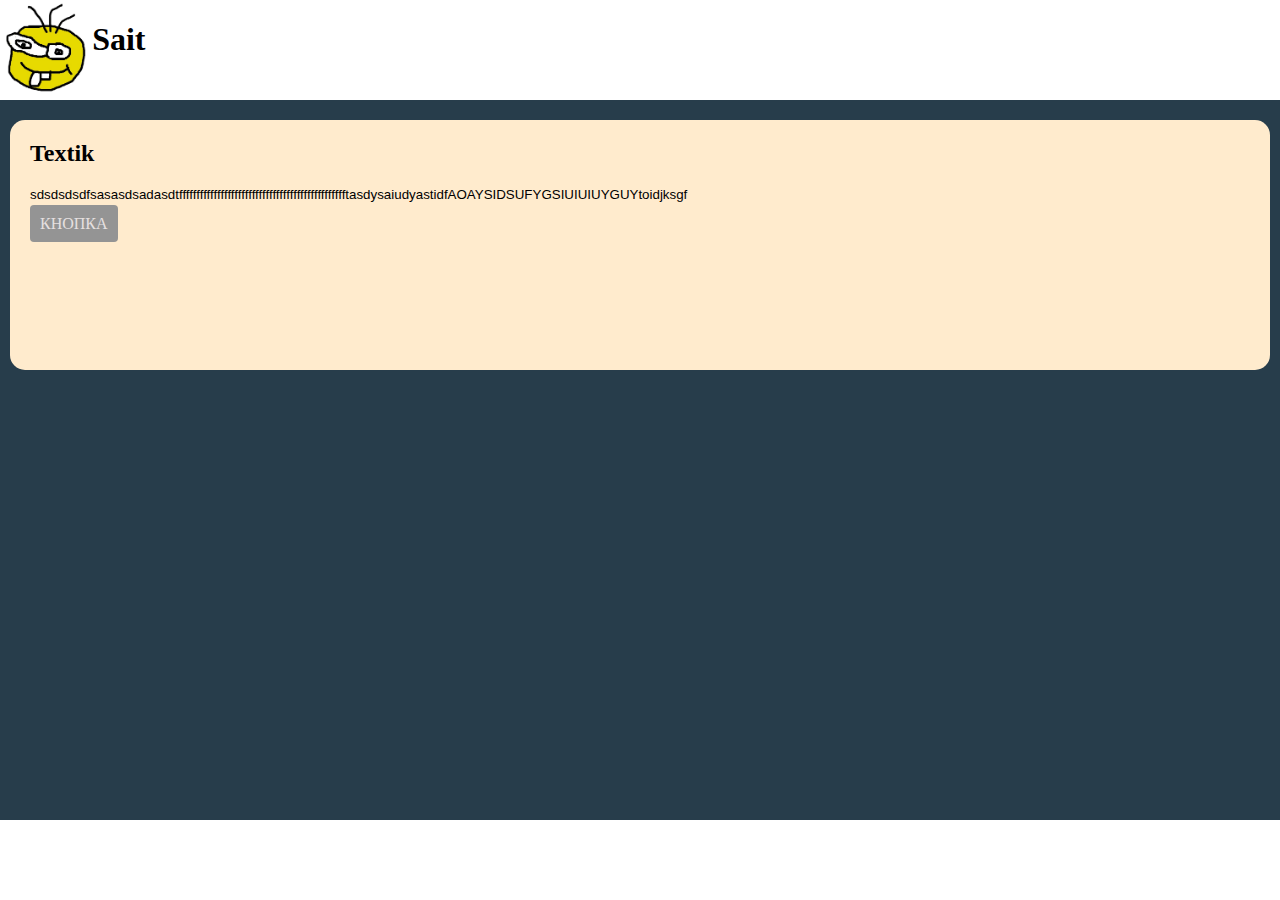
==== index.html @ 24f1e551 "Add files via upload" ====
<!DOCTYPE html>
<html lang="en">
<head>
    <meta charset="UTF-8">
    <meta http-equiv="X-UA-Compatible" content="IE=edge">
    <meta name="viewport" content="width=device-width, initial-scale=1.0">
    <title>Document</title>

    <link rel="stylesheet" href="style.css">

</head>
<body>
    <header>
        <img class="logo" src="./images/logo.png" alt="">
        <h1>Sait</h1>
        <img class="chelovek" src="./images/chelovek.png" alt="">
        <img class="setting" src="./images/setting.png" alt="">
    </header>
    <main>
        <div class="post">
           <img class="post_img" src="https://encrypted-tbn0.gstatic.com/images?q=tbn:ANd9GcQvmcTCL1L_mEW-WcMH5QVaEo9bKju5Od0kNQ&s" alt="">
           <div>
               <h2>Textik</h2>
               <p class="shrift">sdsdsdsdfsasasdsadasdtfffffffffffffffffffffffffffffffffffffffffffffffftasdysaiudyastidfAOAYSIDSUFYGSIUIUIUYGUYtoidjksgf</p>
               <a class="button" target="_blank" href="https://www.google.com/">КНОПКА</a>
           </div>
        </div>
    </main>
</body>
</html>
---- style.css ----
.logo {
    height: 100px
}

header {
    display: flex;
}

.chelovek {
    margin-left: 1650px;
    height: 50px;
}

.setting {
    height: 50px
}

main {
    background-color: rgb(39, 61, 75);
    height: 700px;
    padding: 10px;
}

body {
    margin: 0;
}

.post {
    background-color: blanchedalmond;
    height: 250px;
    display: flex;
    border-radius: 15px;
    margin-top: 10px;
}

.post_img {
    margin-right: 20px;
    border-top-left-radius: 15px;
    border-bottom-left-radius: 15px;
}

.shrift {
    font-size: smaller;
    font-family: Arial, Helvetica, sans-serif;
}

.button {
    text-decoration: none;
    background-color: rgb(148, 148, 148);
    padding: 10px;
    border-radius: 4px;
    color:rgb(230, 224, 224);
}

.button:hover {
    background-color: rgb(168, 167, 167);
    
}

.button:active {
    background-color: whitesmoke;
    border-color: darkgray;
    color: darkgrey;
    border: 2px rgb(148, 148, 148) solid;
}
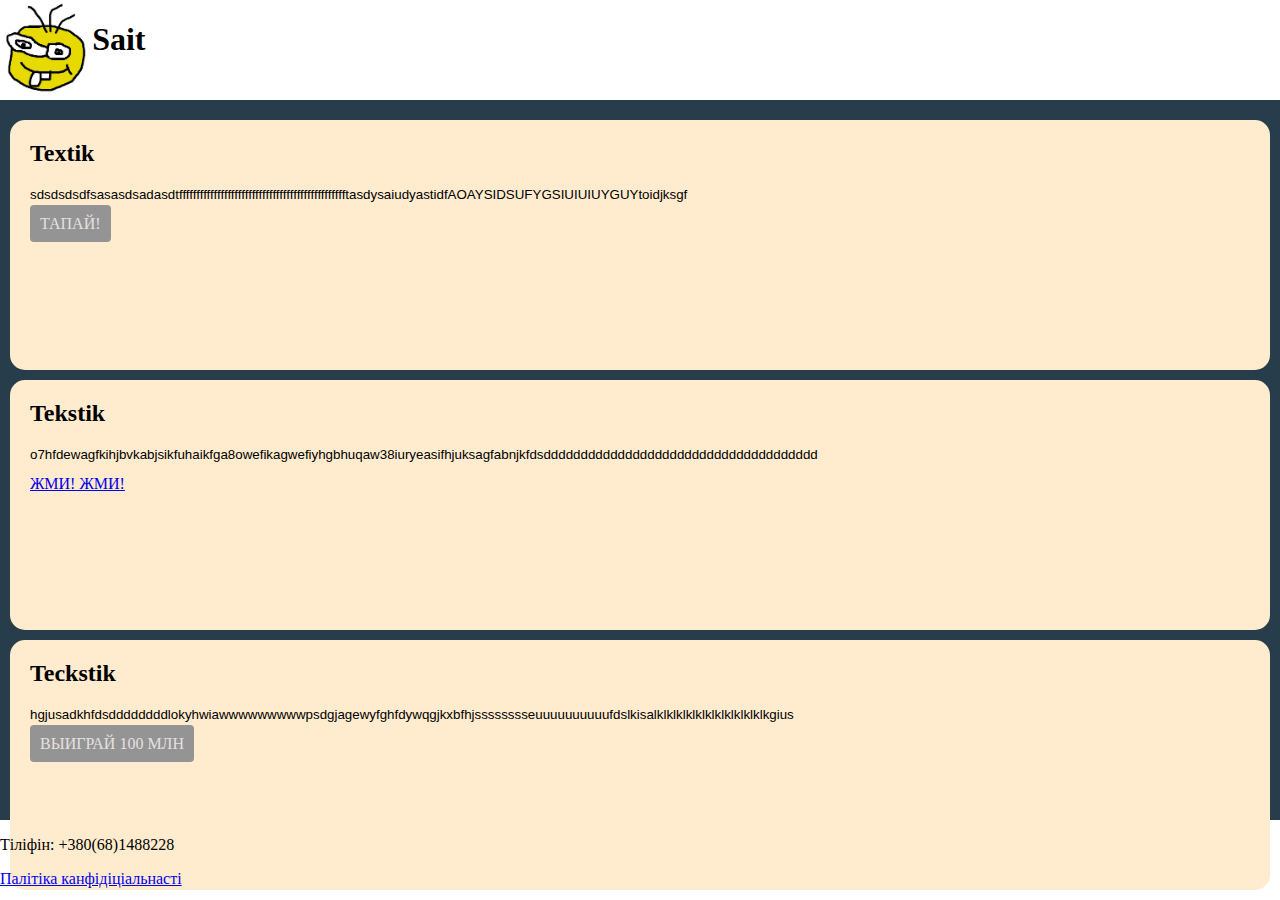
==== commit 07592407: "index.html" ====
--- a/index.html
+++ b/index.html
@@ -17,14 +17,41 @@
         <img class="setting" src="./images/setting.png" alt="">
     </header>
     <main>
+
         <div class="post">
            <img class="post_img" src="https://encrypted-tbn0.gstatic.com/images?q=tbn:ANd9GcQvmcTCL1L_mEW-WcMH5QVaEo9bKju5Od0kNQ&s" alt="">
            <div>
                <h2>Textik</h2>
                <p class="shrift">sdsdsdsdfsasasdsadasdtfffffffffffffffffffffffffffffffffffffffffffffffftasdysaiudyastidfAOAYSIDSUFYGSIUIUIUYGUYtoidjksgf</p>
-               <a class="button" target="_blank" href="https://www.google.com/">КНОПКА</a>
+               <a class="button" href="post1.html">ТАПАЙ!</a>
+        
            </div>
         </div>
+
+        <div class="post">
+            <img class="post_img" src="https://lafoy.ru/photo_l/foto-4119-6.jpg" alt="">
+            <div>
+                <h2>Tekstik</h2>
+                <p class="shrift">o7hfdewagfkihjbvkabjsikfuhaikfga8owefikagwefiyhgbhuqaw38iuryeasifhjuksagfabnjkfdsddddddddddddddddddddddddddddddddddddd</p>
+                <a class="button2" href="post2.html">ЖМИ! ЖМИ!</a> 
+         
+            </div>
+         </div>
+
+         <div class="post">
+            <img class="post_img" src="https://encrypted-tbn0.gstatic.com/images?q=tbn:ANd9GcQtLAJ4AVvO78C_CBrqsZEa0WuotLxV0lzO5w&s" alt="">
+            <div>
+                <h2>Teckstik</h2>
+                <p class="shrift">hgjusadkhfdsddddddddlokyhwiawwwwwwwwwpsdgjagewyfghfdywqgjkxbfhjsssssssseuuuuuuuuuufdslkisalklklklklklklklklklklklkgius</p>
+                <a class="button" href="post3.html">ВЫИГРАЙ 100 МЛН</a>
+         
+            </div>
+         </div>
+
     </main>
+    <footer>
+        <p>Тіліфін: +380(68)1488228</p>
+        <a class="invisbutton" target="_blank" href="https://i.ytimg.com/vi/NfmaF78n9gM/hq720.jpg?sqp=-oaymwE7CK4FEIIDSFryq4qpAy0IARUAAAAAGAElAADIQj0AgKJD8AEB-AHUBoAC4AOKAgwIABABGBogZShjMA8=&rs=AOn4CLD1ex3MjSJUo5rTMklx1vWef5zpVA">Палітіка канфідіціальнасті</a>
+    </footer>
 </body>
-</html>+</html>
